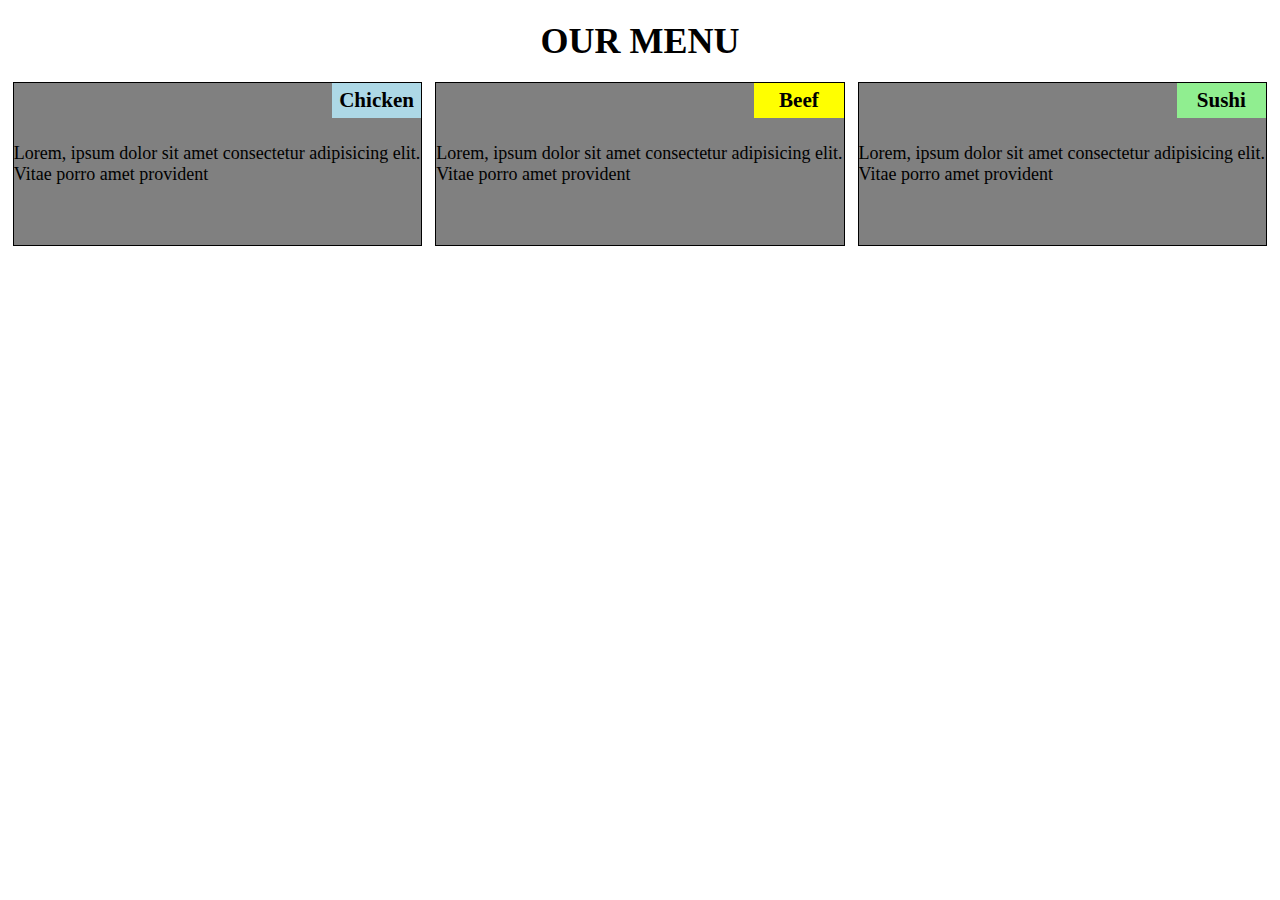
==== assignment2.html @ 257dbb57 "Add files via upload" ====
<!DOCTYPE html>
<html lang="en">
<head>
    <meta charset="UTF-8">
    <meta http-equiv="X-UA-Compatible" content="IE=edge">
    <meta name="viewport" content="width=device-width, initial-scale=1.0">
    <title>Document</title>
    <style>
        *{

            box-sizing: border-box;
            padding: 0;
            margin: 0;
        }
        body{
            font-size: large;
        }
    h1{
        text-align: center;
        text-transform: uppercase;
        margin-top: 20px;
        margin-bottom: 20px;
    }
    div{
      
       background-color: grey;
float: left;


margin-left: 1%;
border: 1px solid black;
padding: 60px 0px;
position: relative;
    }
h3{
    position: absolute;
    width: 22%;
text-align: center;
padding: 5px;
position: absolute;
top: 0px;
right: 0px;

}
#h{
    background-color: lightblue;
}
#ha{
    background-color: yellow;
}#hb{
    background-color: lightgreen;
}
@media(min-width:992px){
    .col-lg-4{
float: left;
width: 32%;
    }

}
@media (min-width: 768px) and (max-width: 991px)  {
    .col-md-6{
        width:48%;
        float:left;
        margin:0.5%;
    }
}
 @media (max-width:767px) {
    .col-xs-1{
        width : 98%;
        float : left;
        border : 1px solid black;
        margin: 3%;

    }
 }  </style>
</head>
<body>
    <h1>our menu</h1>
   <div class="col-lg-4 col-md-6 col-xs-1"><h3 id="h">Chicken</h3>
<p id="p1">Lorem, ipsum dolor sit amet consectetur adipisicing elit. Vitae porro amet provident</p></div>
<div class="col-lg-4 col-md-6 col-xs-1"><h3 id="ha">Beef</h3>
    <p id="p2">Lorem, ipsum dolor sit amet consectetur adipisicing elit. Vitae porro amet provident</p></div>
    <div class="col-lg-4 col-md-6 col-xs-1"><h3 id="hb">Sushi</h3>
        <p id="p3">Lorem, ipsum dolor sit amet consectetur adipisicing elit. Vitae porro amet provident</p></div>

</body>
</html>
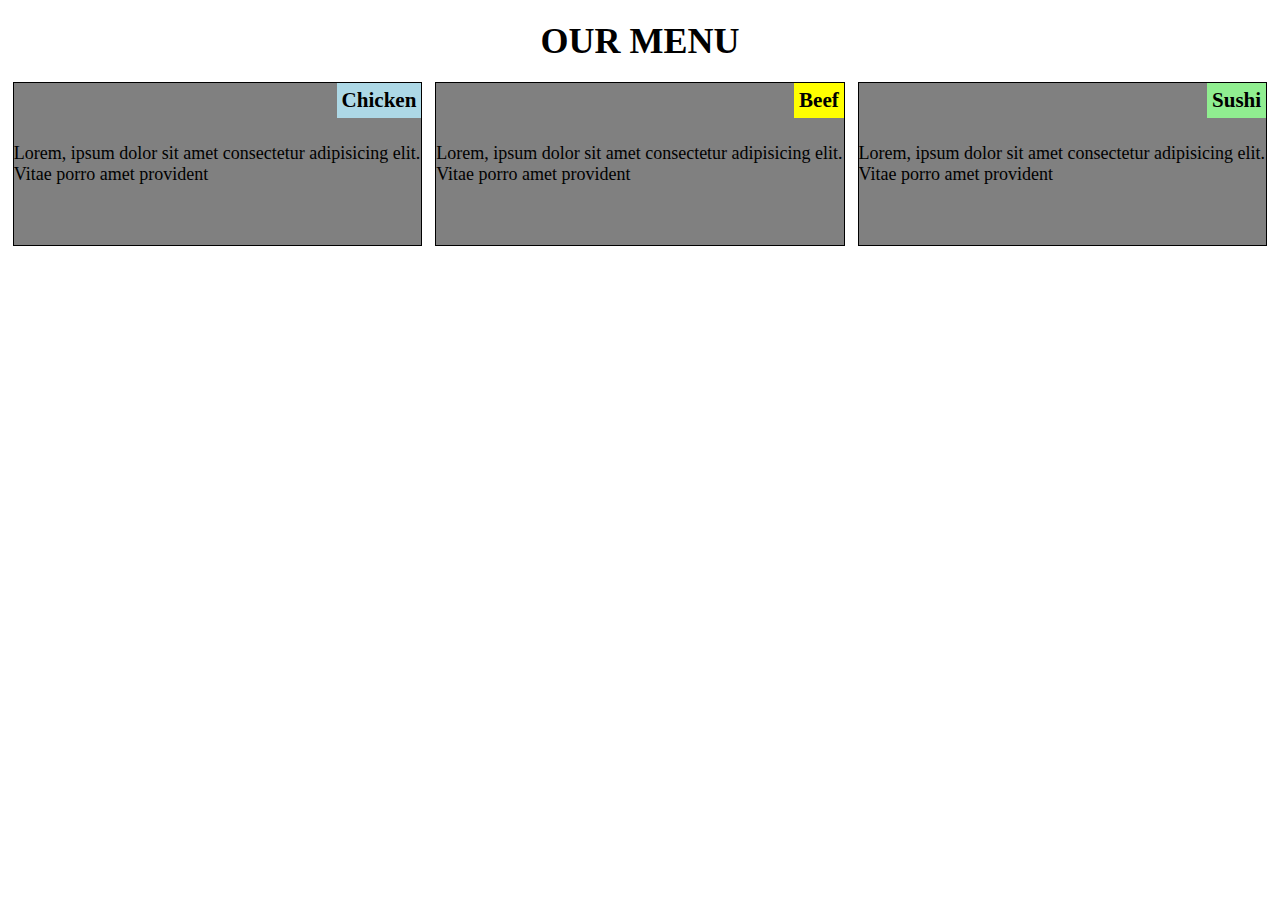
==== commit d715f381: "Update assignment2.html" ====
--- a/assignment2.html
+++ b/assignment2.html
@@ -34,7 +34,7 @@
     }
 h3{
     position: absolute;
-    width: 22%;
+
 text-align: center;
 padding: 5px;
 position: absolute;
@@ -66,7 +66,7 @@
 }
  @media (max-width:767px) {
     .col-xs-1{
-        width : 98%;
+        width : 94%;
         float : left;
         border : 1px solid black;
         margin: 3%;
@@ -84,4 +84,4 @@
         <p id="p3">Lorem, ipsum dolor sit amet consectetur adipisicing elit. Vitae porro amet provident</p></div>
 
 </body>
-</html>+</html>
